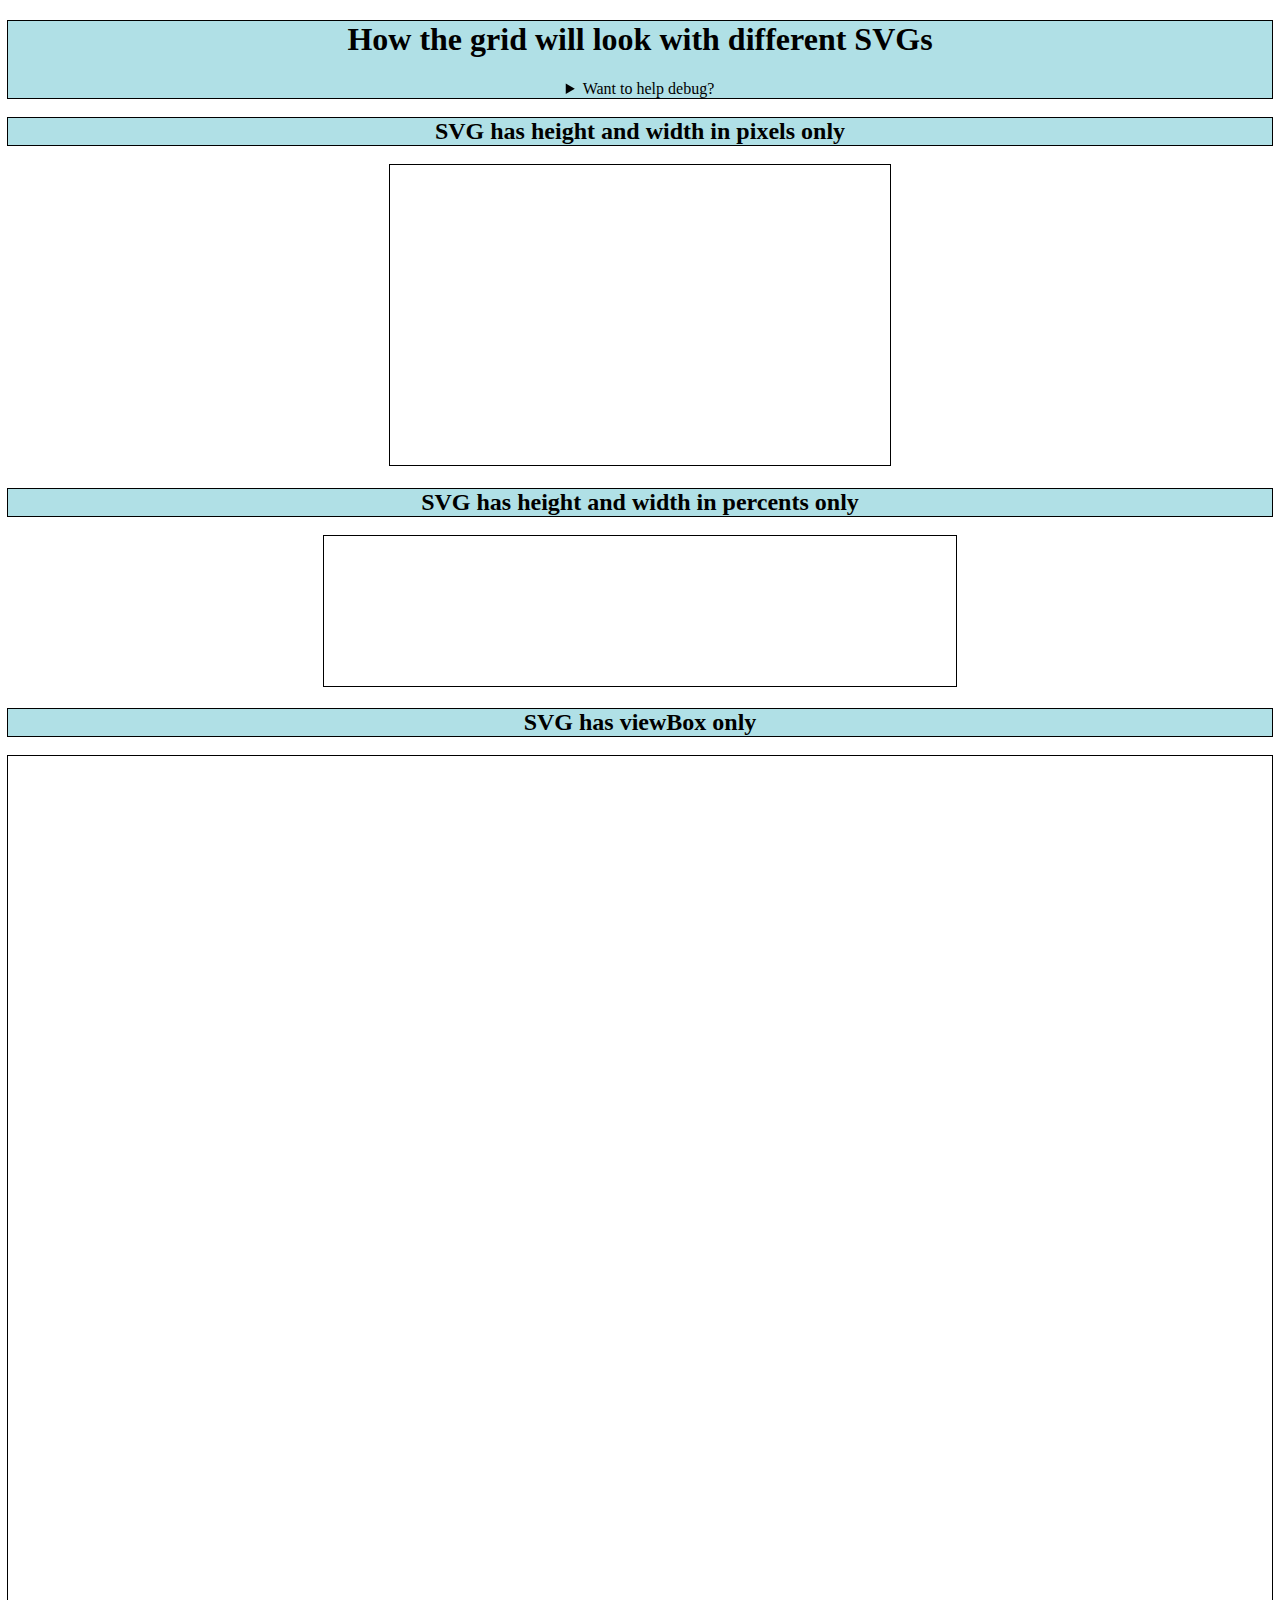
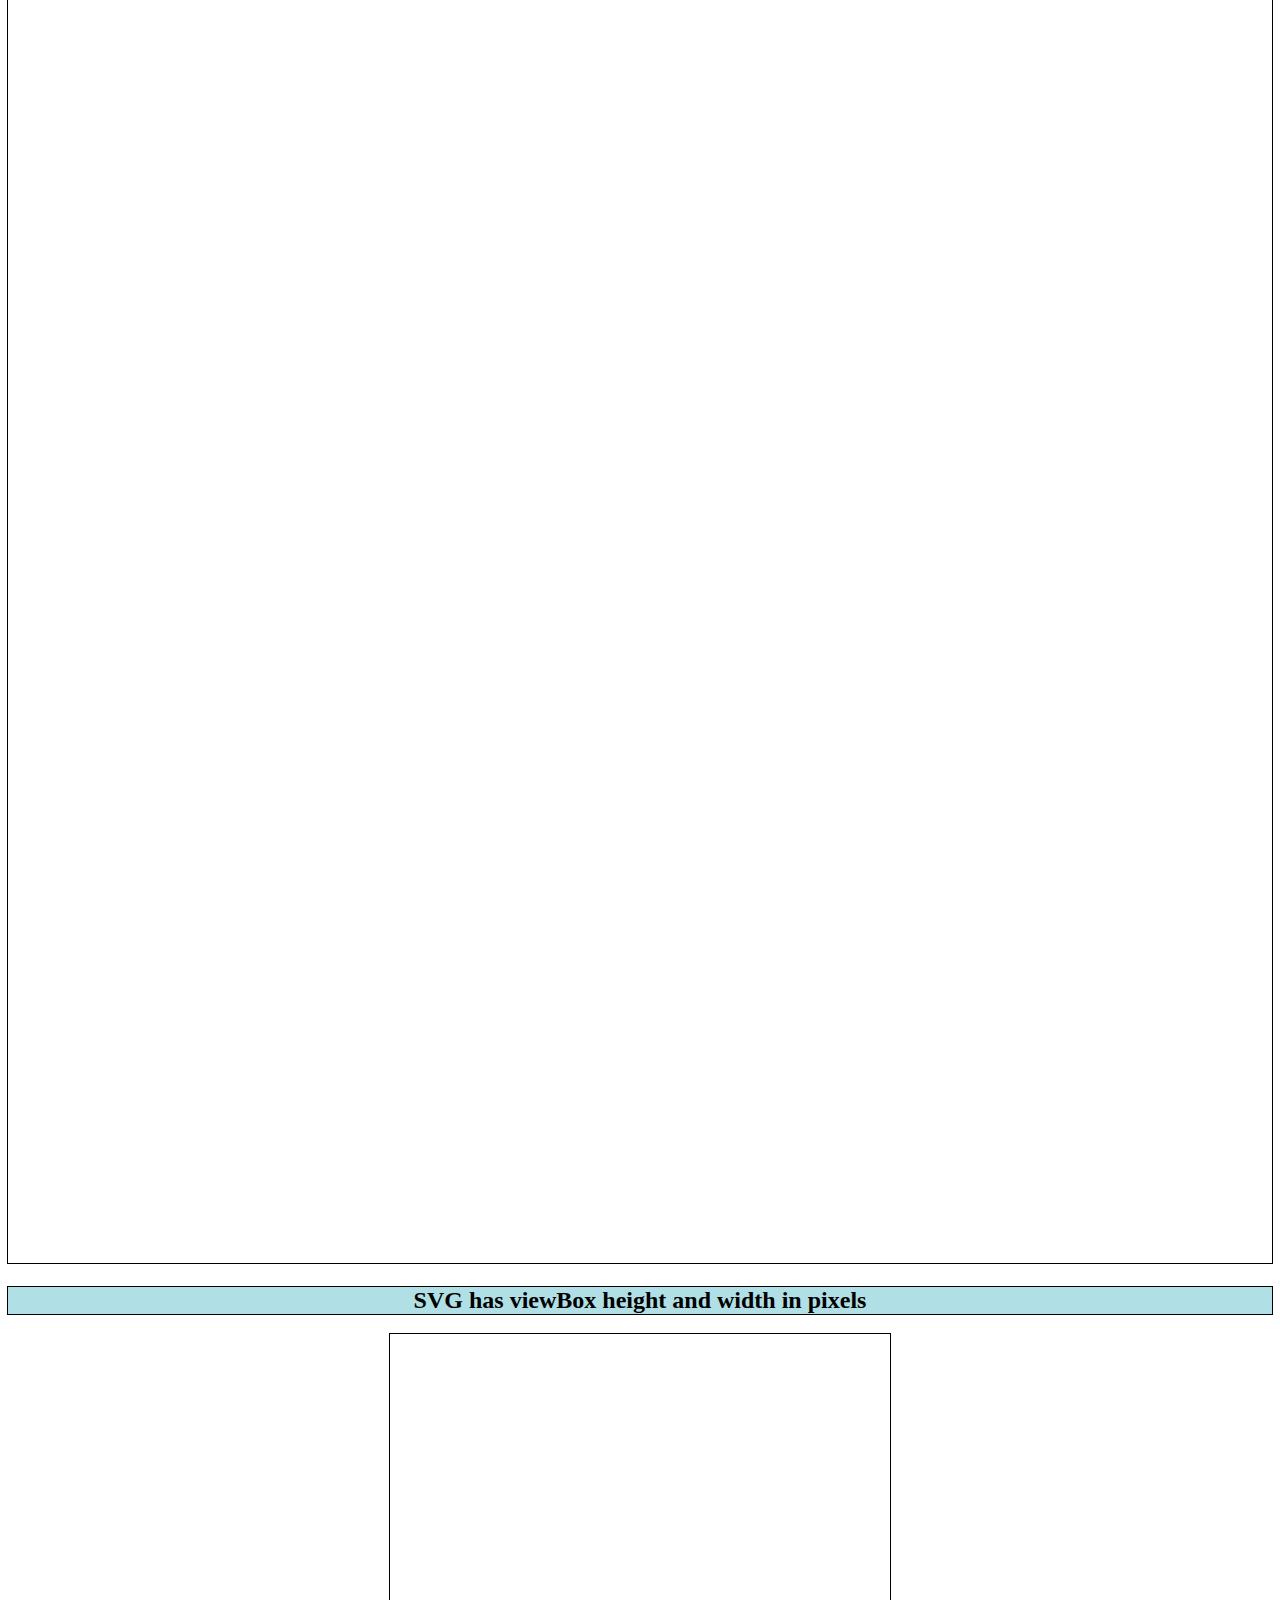
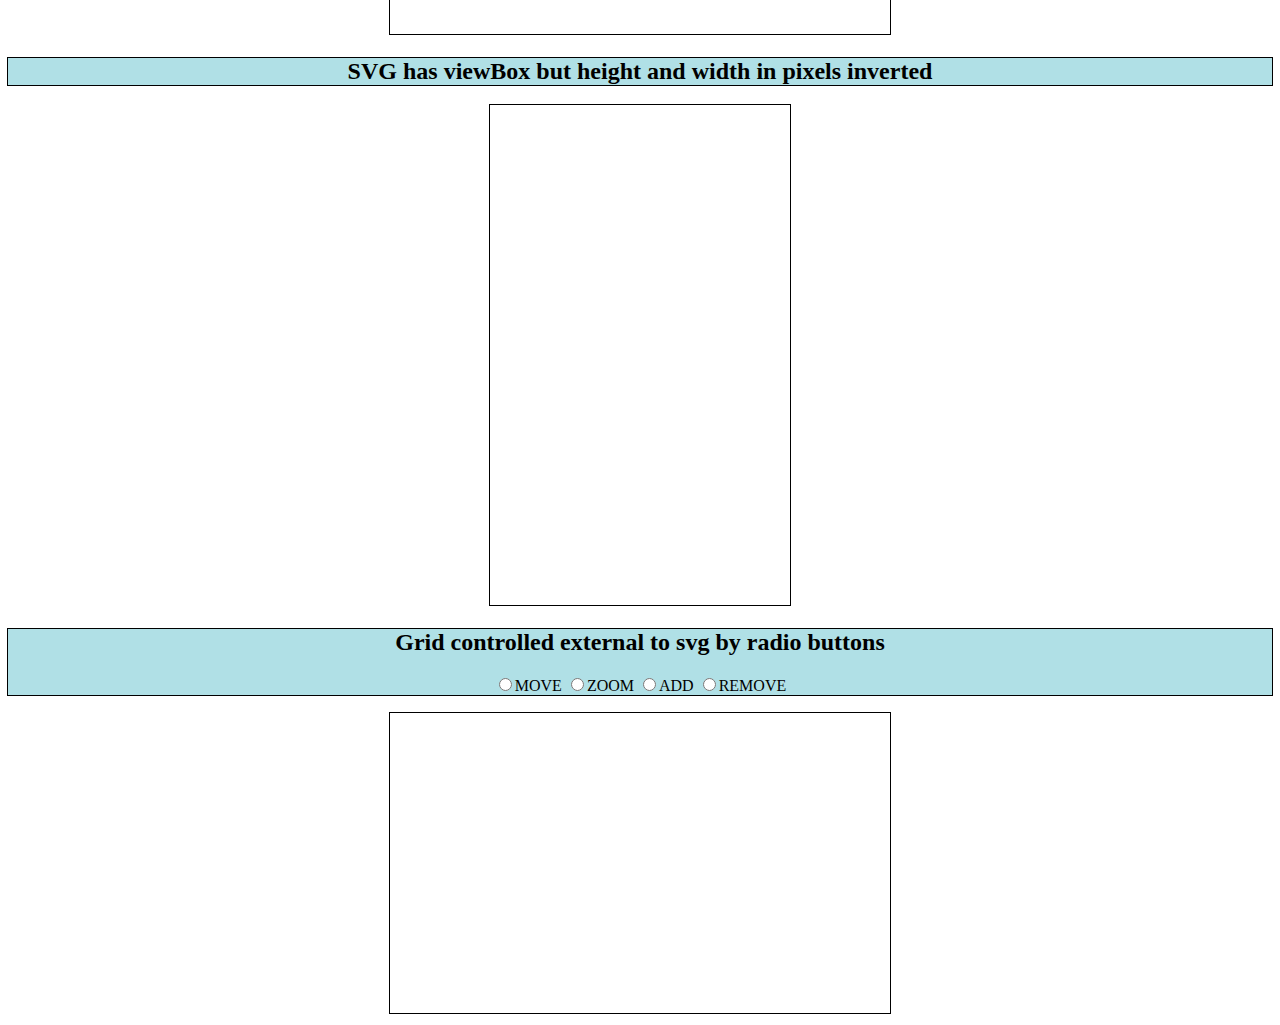
==== index.html @ 5272cb7c "Attempt 3" ====
<!doctype html>

<html>
  <head xmlns="http://www.w3.org/1999/xhtml">
    <title>Triangle Grid Example</title>
    <style>
      .background {
        height: 100%;
        width: 100%;
        position: fixed;
        top: 0;
        bottom: 0;
        left: 0;
        right: 0;
      }

      .center {
        display: block;
        margin-left: auto;
        margin-right: auto;
        text-align: center;
      }

      .noHighlight {
        -moz-user-select: none;
        -ms-user-select: none;
        -khtml-user-select: none;
        -webkit-user-select: none;
        -webkit-touch-callout: none;
      }

      .outLineBlock {
        outline: 1px solid black;
        position: relative;
      }

      .blueBackground {
        background-color: powderblue;
      }

      .whiteBackground {
        background-color: white;
      }

      .menuBackground {
        stroke: #a0a8af;
        rx: 2%;
      }

      .menuButtonHover:hover {
        fill: #f0f8ff;
      }

      .menuButtonText {
        stroke: #aaaaaa;
        font-family: "Arial Black", sans-serif;
        font-size: 100%;
        pointer-events: none;
      }
    </style>
  </head>
  <body>
    <!--Background should have preserveAspectRatio-->
    <svg class="background" preserveAspectRatio="xMinYMin slice"></svg>
    <!--Apply this div's classes to everything inside it-->
    <div class="center noHighlight">
      <header class="outLineBlock blueBackground">
        <h1>How the grid will look with different SVGs</h1>
        <details>
          <summary>Want to help debug?</summary>
          <h3>Try the following without console</h3>
          <p>
            Change window size</br>
            Mess with each grid</br>
            Try different browsers</br>
            Try different devices
          </p>
          <p>Found a problem: what was it?</p>
        </details>
      </header>

      <!--No sections allowing window to affect svg directly-->
      <h2 class="outLineBlock blueBackground">SVG has height and width in pixels only</h2>
      <svg class="outLineBlock whiteBackground" height="300" width="500"></svg>

      <h2 class="outLineBlock blueBackground">SVG has height and width in percents only</h2>
      <svg class="outLineBlock whiteBackground" height="50%" width = 50%></svg>

      <h2 class="outLineBlock blueBackground">SVG has viewBox only</h2>
      <svg class="outLineBlock whiteBackground" viewBox="0 0 300 500"></svg>

      <h2 class="outLineBlock blueBackground">SVG has viewBox height and width in pixels</h2>
      <svg class="outLineBlock whiteBackground" height="300" width="500" viewBox="0 0 300 500"></svg>

      <h2 class="outLineBlock blueBackground">SVG has viewBox but height and width in pixels inverted</h2>
      <svg class="outLineBlock whiteBackground" height="500" width="300" viewBox="0 0 300 500"></svg>

      <section class="outLineBlock blueBackground">
        <h2>Grid controlled external to svg by radio buttons</h2>
        <div id="radioManager">
          <input type="radio" name="externalControl" value="MOVE">MOVE</input>
          <input type="radio" name="externalControl" value="ZOOM">ZOOM</input>
          <input type="radio" name="externalControl" value="ADD">ADD</input>
          <input type="radio" name="externalControl" value="REMOVE">REMOVE</input>
        </div>
      </section>
      </br>
      <svg class="outLineBlock whiteBackground" id="noMenu" height="300" viewBox="0 0 500 300"></svg>
    </div>

    <script src="triangleGrid.js"></script>
    <script src="triangleGridBaseModules.js"></script>

    <script>
      //Hide anonymous function and variables from global space
      (() => {//Comment this line and the next to unhide
        //Make a static node list, bc triangle Grid makes additional SVGs.
        var allSVGs = document.querySelectorAll("svg");
        var allGrids = [];
        var noMenuSVG = null;

        //create a grid class for every svg.
        for(let i = 0; i < allSVGs.length; i++) {
          let options = [modules.moduleCenterMarker, modules.moduleMove,
            modules.moduleZoom, modules.modulePoints, modules.moduleMenu];
          //For background, in this case is the first svg
          if(!i) options = null;
          //Load svg 6 with no menuModule, so only radioManager down below can control.
          if(allSVGs[i].id == "noMenu") {
            noMenuSVG = i;
            options.pop();
          }
          allGrids.push(new triGrid.triangleGrid(allSVGs[i], !i ? 25 : 5, options));
        }

        //Go into grid class and change mode using closures
        document.getElementById("radioManager").addEventListener("click", (event) => {
          allGrids[noMenuSVG].currentMode = event.target.value;});

      })();//Comment this line and previous to unhide

    </script>
  </body>
</html>
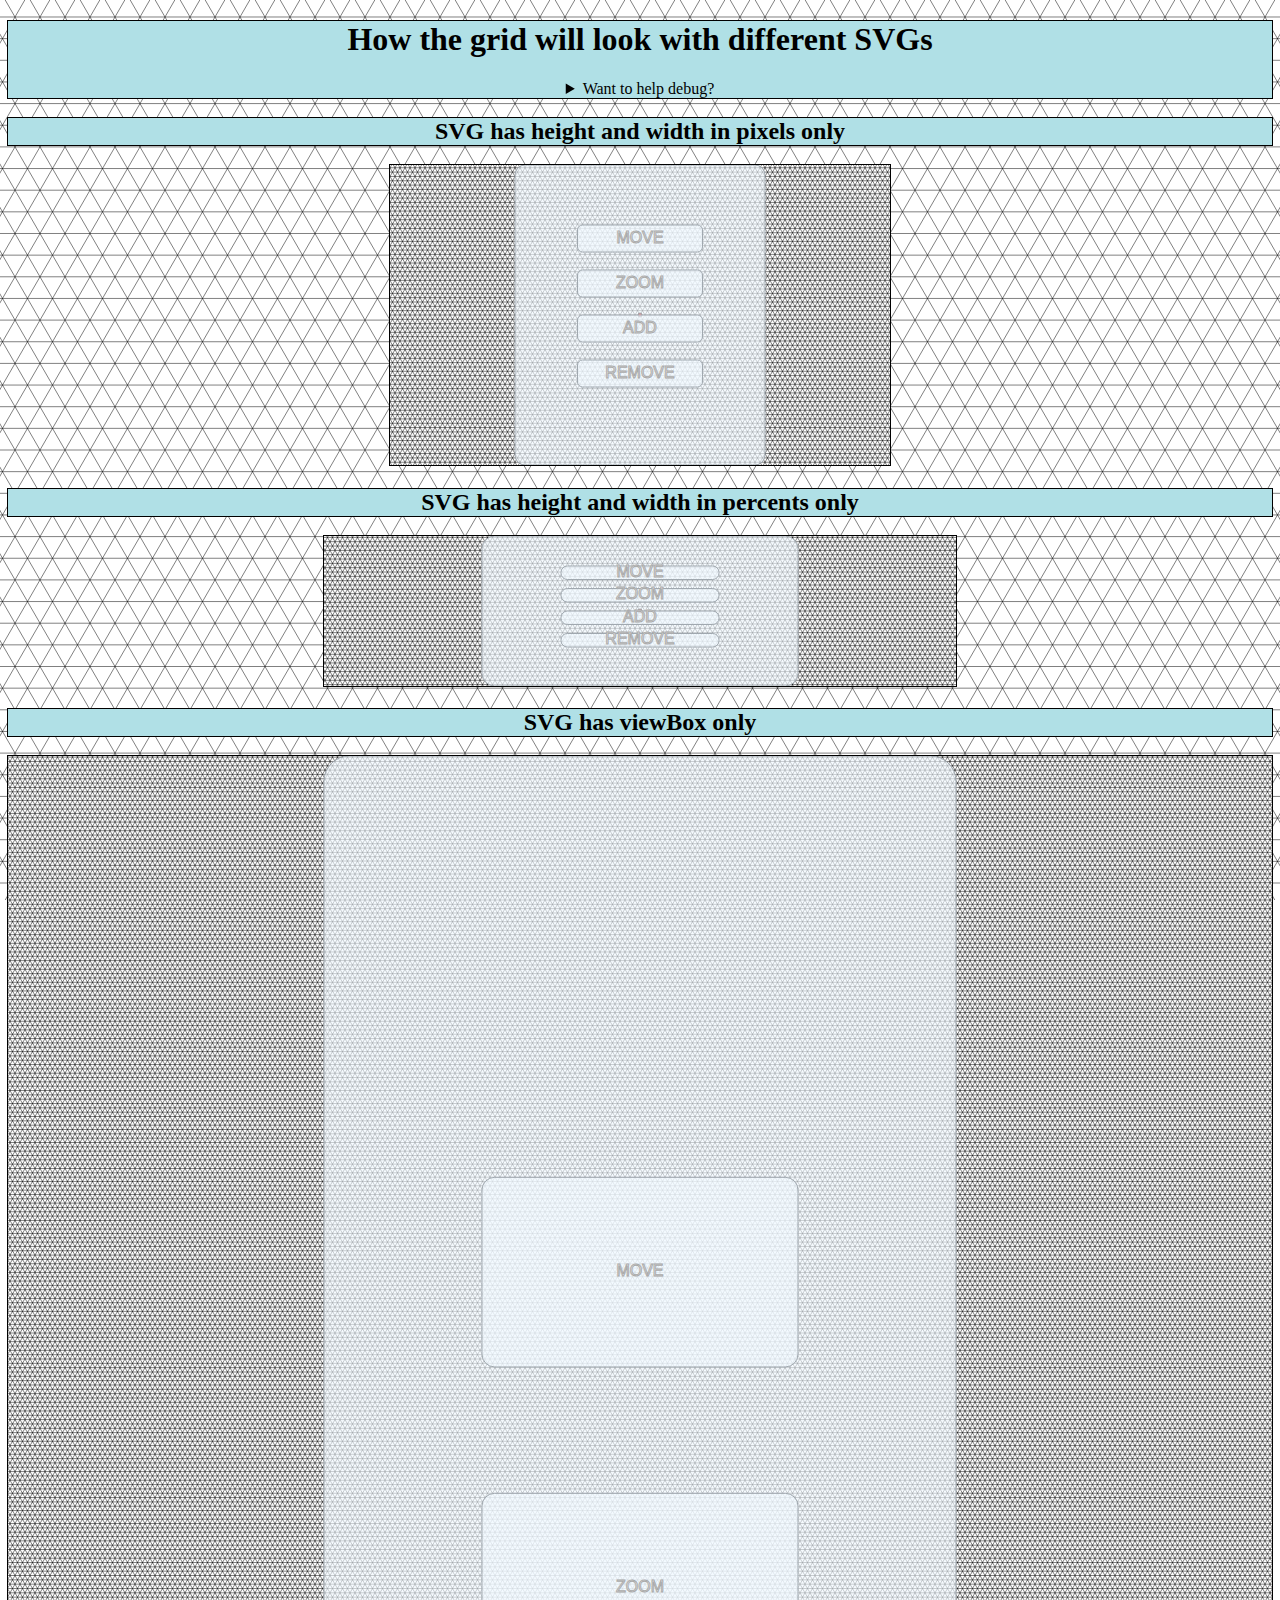
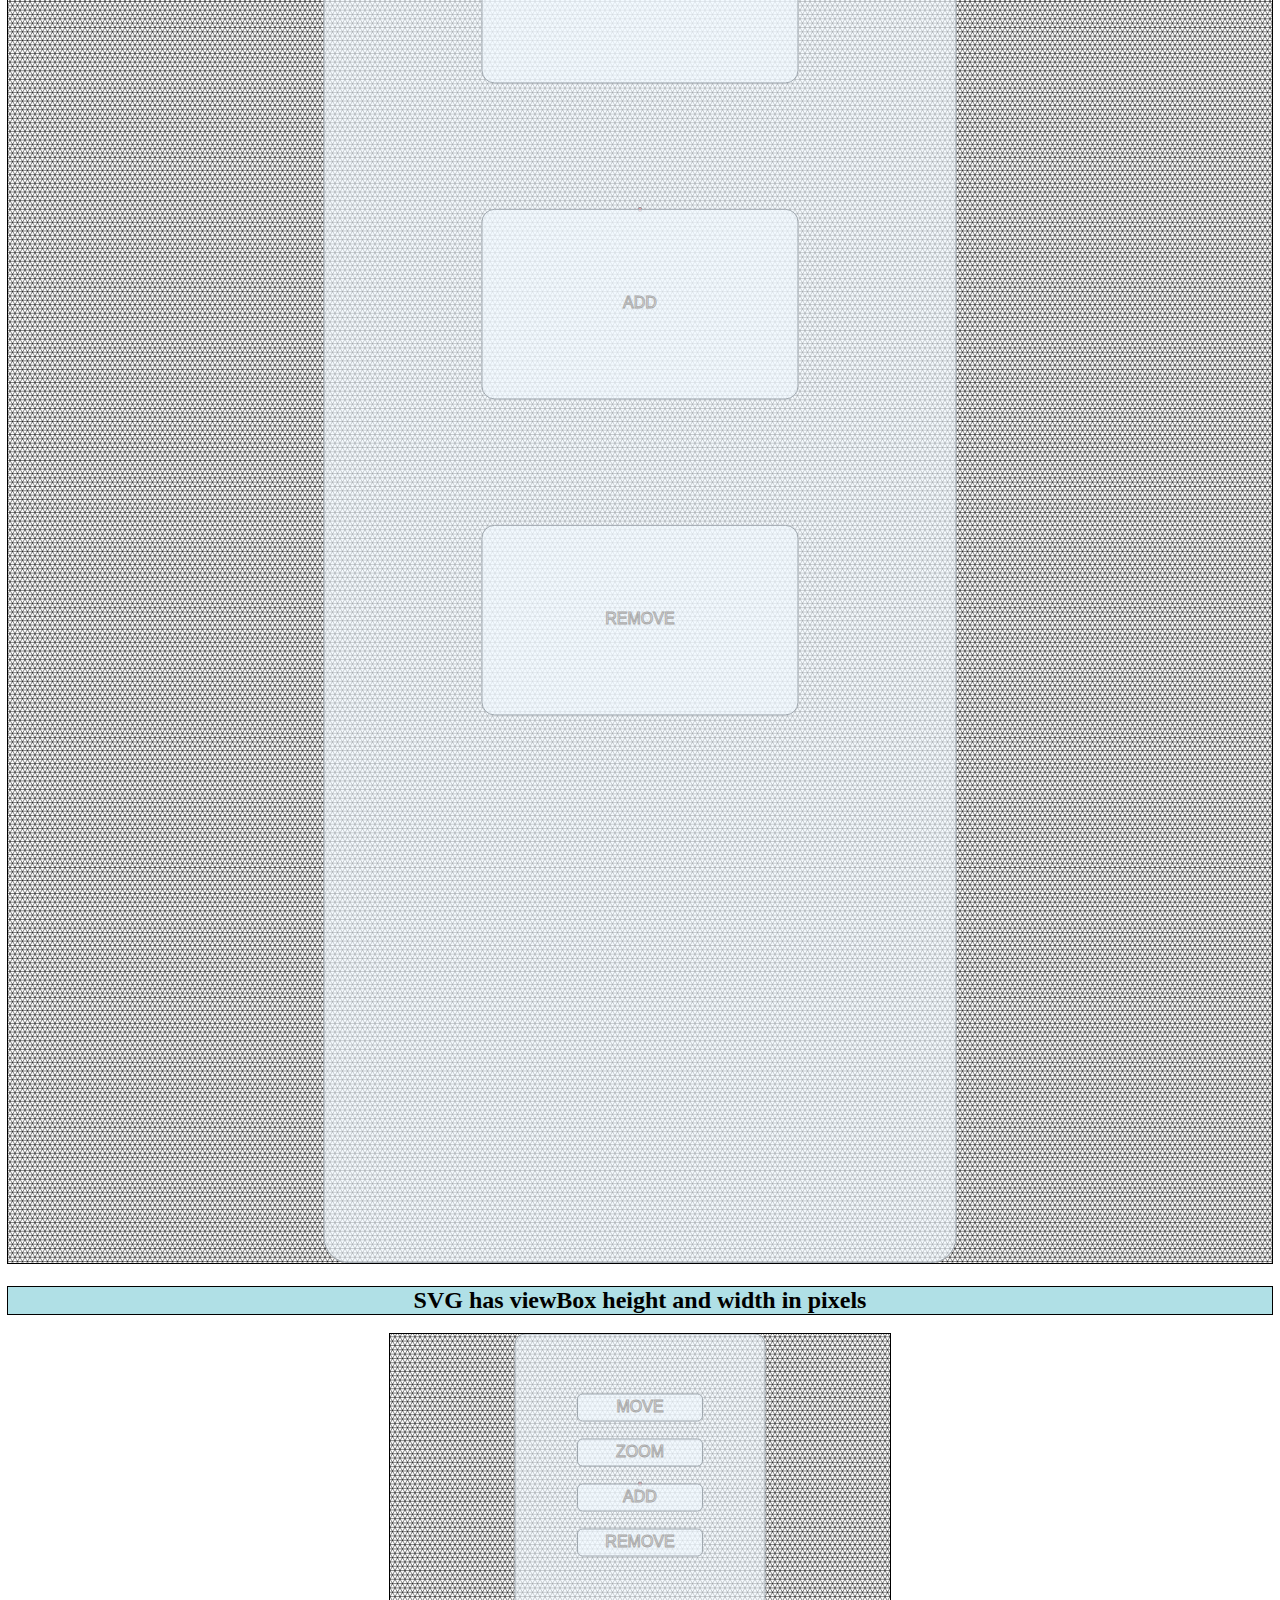
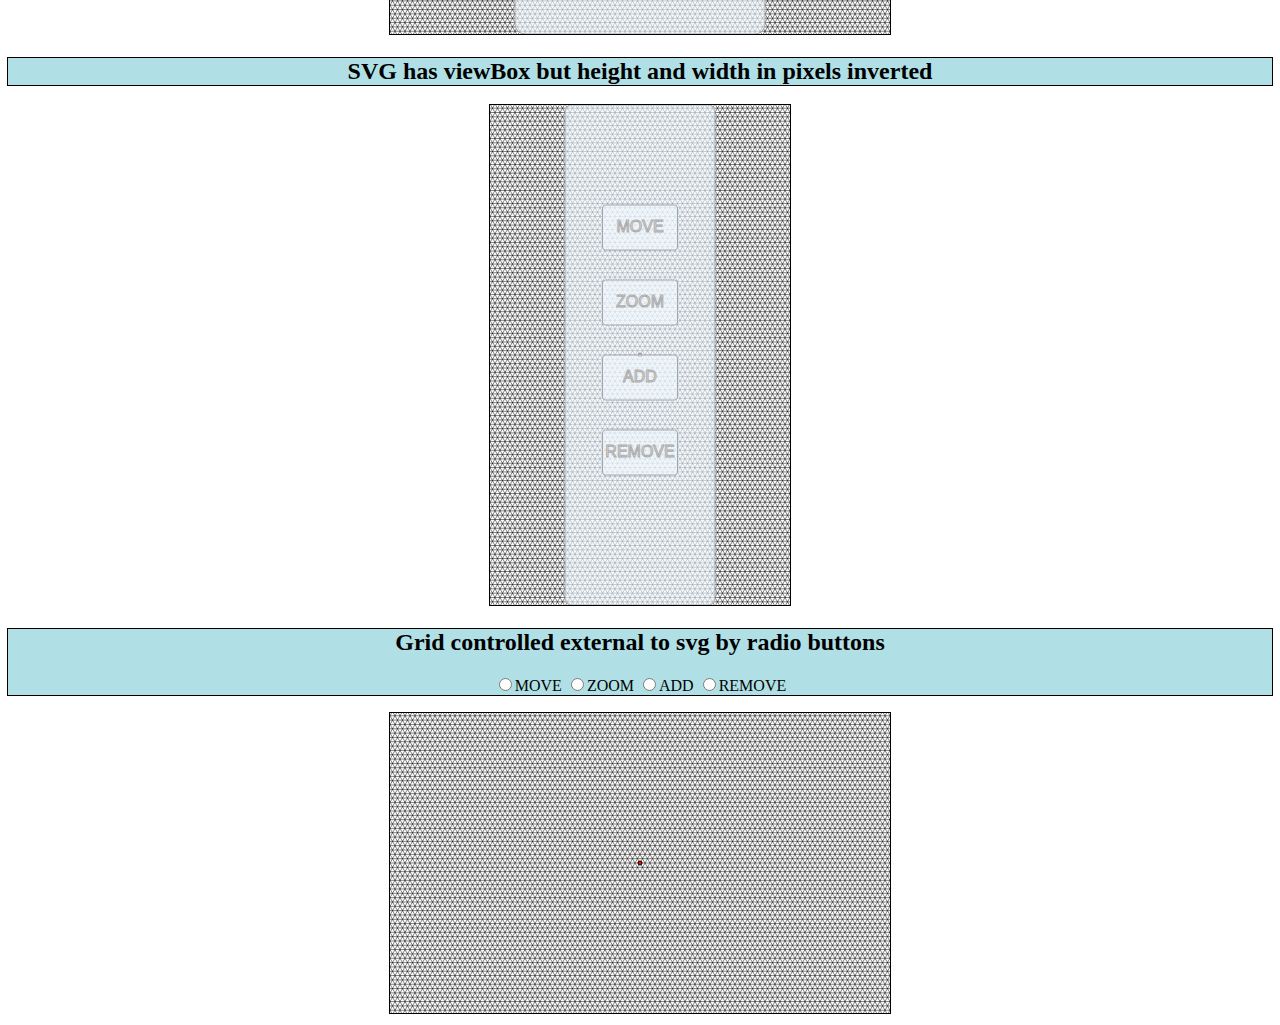
==== commit e4949f7d: "Now actually visible in firefox, but now events move faster." ====
--- a/index.html
+++ b/index.html
@@ -2,6 +2,7 @@
 
 <html>
   <head xmlns="http://www.w3.org/1999/xhtml">
+    <meta http-equiv="Content-Type" content="text/html; charset=utf-8"/>
     <title>Triangle Grid Example</title>
     <style>
       .background {
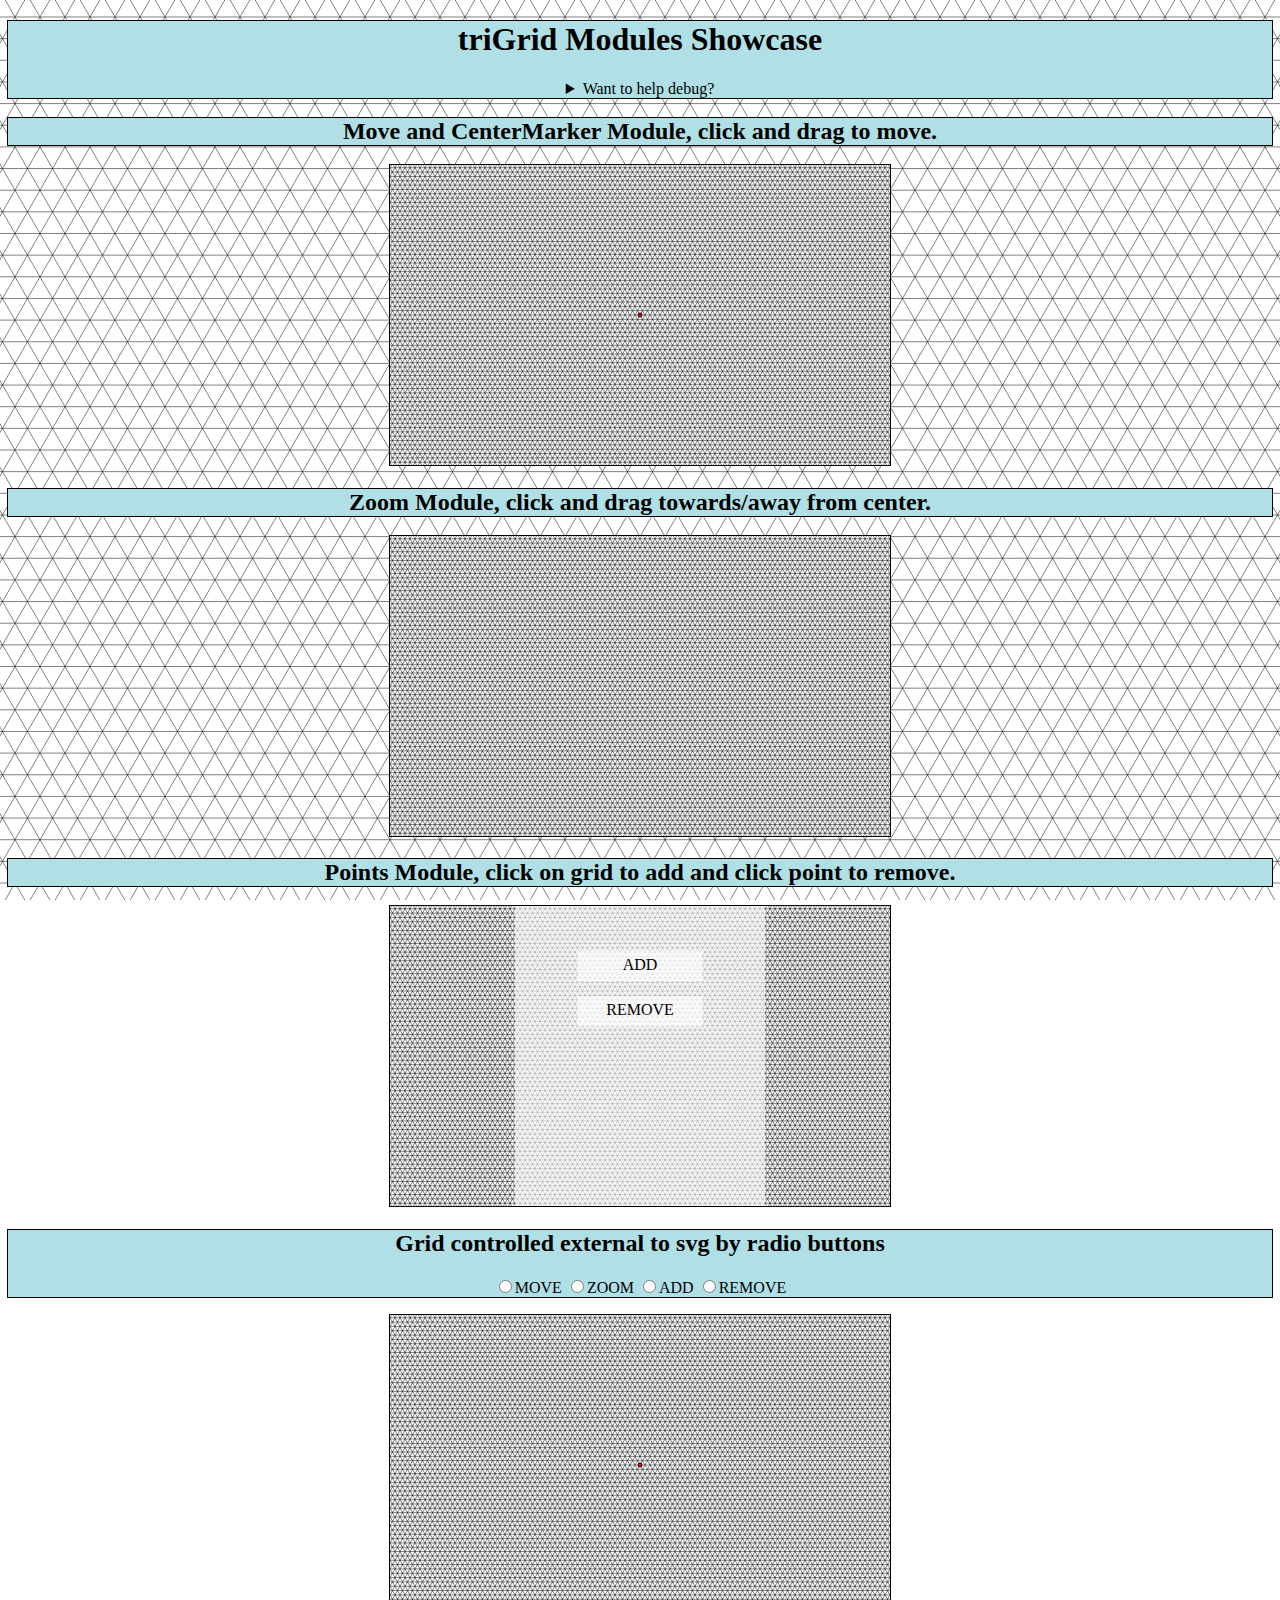
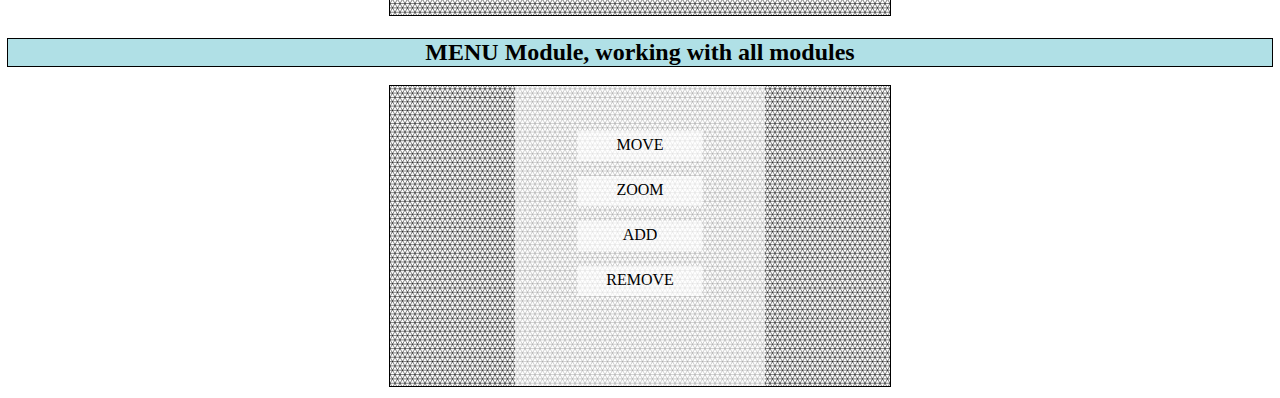
==== commit a2288ed9: "More cleanup done, index now showcases modules. ToDo: mouse zoom module." ====
--- a/index.html
+++ b/index.html
@@ -3,9 +3,9 @@
 <html>
   <head xmlns="http://www.w3.org/1999/xhtml">
     <meta http-equiv="Content-Type" content="text/html; charset=utf-8"/>
-    <title>Triangle Grid Example</title>
+    <title>triGrid Modules Showcase</title>
     <style>
-      .background {
+      .backgroundSVG {
         height: 100%;
         width: 100%;
         position: fixed;
@@ -42,31 +42,17 @@
       .whiteBackground {
         background-color: white;
       }
-
-      .menuBackground {
-        stroke: #a0a8af;
-        rx: 2%;
-      }
-
-      .menuButtonHover:hover {
-        fill: #f0f8ff;
-      }
-
-      .menuButtonText {
-        stroke: #aaaaaa;
-        font-family: "Arial Black", sans-serif;
-        font-size: 100%;
-        pointer-events: none;
-      }
     </style>
+    <script src="triangleGrid.js"></script>
+    <script src="triangleGridBaseModules.js"></script>
   </head>
   <body>
     <!--Background should have preserveAspectRatio-->
-    <svg class="background" preserveAspectRatio="xMinYMin slice"></svg>
+    <svg class="backgroundSVG" preserveAspectRatio="xMinYMin slice"></svg>
     <!--Apply this div's classes to everything inside it-->
-    <div class="center noHighlight">
+    <div class="showCaseSVGs center noHighlight">
       <header class="outLineBlock blueBackground">
-        <h1>How the grid will look with different SVGs</h1>
+        <h1>triGrid Modules Showcase</h1>
         <details>
           <summary>Want to help debug?</summary>
           <h3>Try the following without console</h3>
@@ -80,64 +66,54 @@
         </details>
       </header>
 
-      <!--No sections allowing window to affect svg directly-->
-      <h2 class="outLineBlock blueBackground">SVG has height and width in pixels only</h2>
-      <svg class="outLineBlock whiteBackground" height="300" width="500"></svg>
-
-      <h2 class="outLineBlock blueBackground">SVG has height and width in percents only</h2>
-      <svg class="outLineBlock whiteBackground" height="50%" width = 50%></svg>
-
-      <h2 class="outLineBlock blueBackground">SVG has viewBox only</h2>
-      <svg class="outLineBlock whiteBackground" viewBox="0 0 300 500"></svg>
-
-      <h2 class="outLineBlock blueBackground">SVG has viewBox height and width in pixels</h2>
-      <svg class="outLineBlock whiteBackground" height="300" width="500" viewBox="0 0 300 500"></svg>
-
-      <h2 class="outLineBlock blueBackground">SVG has viewBox but height and width in pixels inverted</h2>
-      <svg class="outLineBlock whiteBackground" height="500" width="300" viewBox="0 0 300 500"></svg>
-
-      <section class="outLineBlock blueBackground">
-        <h2>Grid controlled external to svg by radio buttons</h2>
-        <div id="radioManager">
-          <input type="radio" name="externalControl" value="MOVE">MOVE</input>
-          <input type="radio" name="externalControl" value="ZOOM">ZOOM</input>
-          <input type="radio" name="externalControl" value="ADD">ADD</input>
-          <input type="radio" name="externalControl" value="REMOVE">REMOVE</input>
-        </div>
-      </section>
-      </br>
-      <svg class="outLineBlock whiteBackground" id="noMenu" height="300" viewBox="0 0 500 300"></svg>
+      <div id="sVG1">
+        <h2 class="outLineBlock blueBackground">Move and CenterMarker Module, click and drag to move.</h2>
+        <svg class="showCaseSVG outLineBlock whiteBackground" height="300" width="500"></svg>
+      </div>
+      <div id="sVG2">
+        <h2 class="outLineBlock blueBackground">Zoom Module, click and drag towards/away from center.</h2>
+        <svg class="showCaseSVG outLineBlock whiteBackground" height="300" width="500"></svg>
+      </div>
+      <div id="sVG3">
+        <h2 class="outLineBlock blueBackground">Points Module, click on grid to add and click point to remove.</h2>
+        <svg class="showCaseSVG outLineBlock whiteBackground" height="300" width="500"></svg>
+      </div>
+      <div id="sVG4">
+        <section class="outLineBlock blueBackground">
+          <h2>Grid controlled external to svg by radio buttons</h2>
+          <div id="radioManager">
+            <input type="radio" name="externalControl" value="MOVE">MOVE</input>
+            <input type="radio" name="externalControl" value="ZOOM">ZOOM</input>
+            <input type="radio" name="externalControl" value="ADD">ADD</input>
+            <input type="radio" name="externalControl" value="REMOVE">REMOVE</input>
+          </div>
+        </section>
+        </br>
+        <svg class="showCaseSVG outLineBlock whiteBackground" height="300" width="500"></svg>
+      </div>
+      <div id="sVG5">
+        <h2 class="outLineBlock blueBackground">MENU Module, working with all modules</h2>
+        <svg class="showCaseSVG outLineBlock whiteBackground" height="300" width="500"></svg>
+      </div>
     </div>
-
-    <script src="triangleGrid.js"></script>
-    <script src="triangleGridBaseModules.js"></script>
 
     <script>
       //Hide anonymous function and variables from global space
       (() => {//Comment this line and the next to unhide
         //Make a static node list, bc triangle Grid makes additional SVGs.
-        var allSVGs = document.querySelectorAll("svg");
-        var allGrids = [];
-        var noMenuSVG = null;
-
+        const allSVGs = document.querySelectorAll(".showCaseSVG");
+        let allGrids = [new triGrid.triangleGrid(document.querySelector(".backgroundSVG"), 25, null)];
+        const options = [modules.moduleCenterMarker, modules.moduleMove, modules.moduleZoom, modules.modulePoints, modules.moduleMenu];
+        const menuOptions = [options.slice(0, 2), [options[2]], options.slice(3, 5), options.slice(0, 4), options];
         //create a grid class for every svg.
         for(let i = 0; i < allSVGs.length; i++) {
-          let options = [modules.moduleCenterMarker, modules.moduleMove,
-            modules.moduleZoom, modules.modulePoints, modules.moduleMenu];
-          //For background, in this case is the first svg
-          if(!i) options = null;
-          //Load svg 6 with no menuModule, so only radioManager down below can control.
-          if(allSVGs[i].id == "noMenu") {
-            noMenuSVG = i;
-            options.pop();
-          }
-          allGrids.push(new triGrid.triangleGrid(allSVGs[i], !i ? 25 : 5, options));
+          allGrids.push(new triGrid.triangleGrid(allSVGs[i], 5, menuOptions[i]));
+          allGrids[i].currentMode = allGrids[i].modes[allGrids[i].modes.length - 1];
         }
-
         //Go into grid class and change mode using closures
         document.getElementById("radioManager").addEventListener("click", (event) => {
-          allGrids[noMenuSVG].currentMode = event.target.value;});
-
+          allGrids[4].currentMode = event.target.value;
+        });
       })();//Comment this line and previous to unhide
 
     </script>
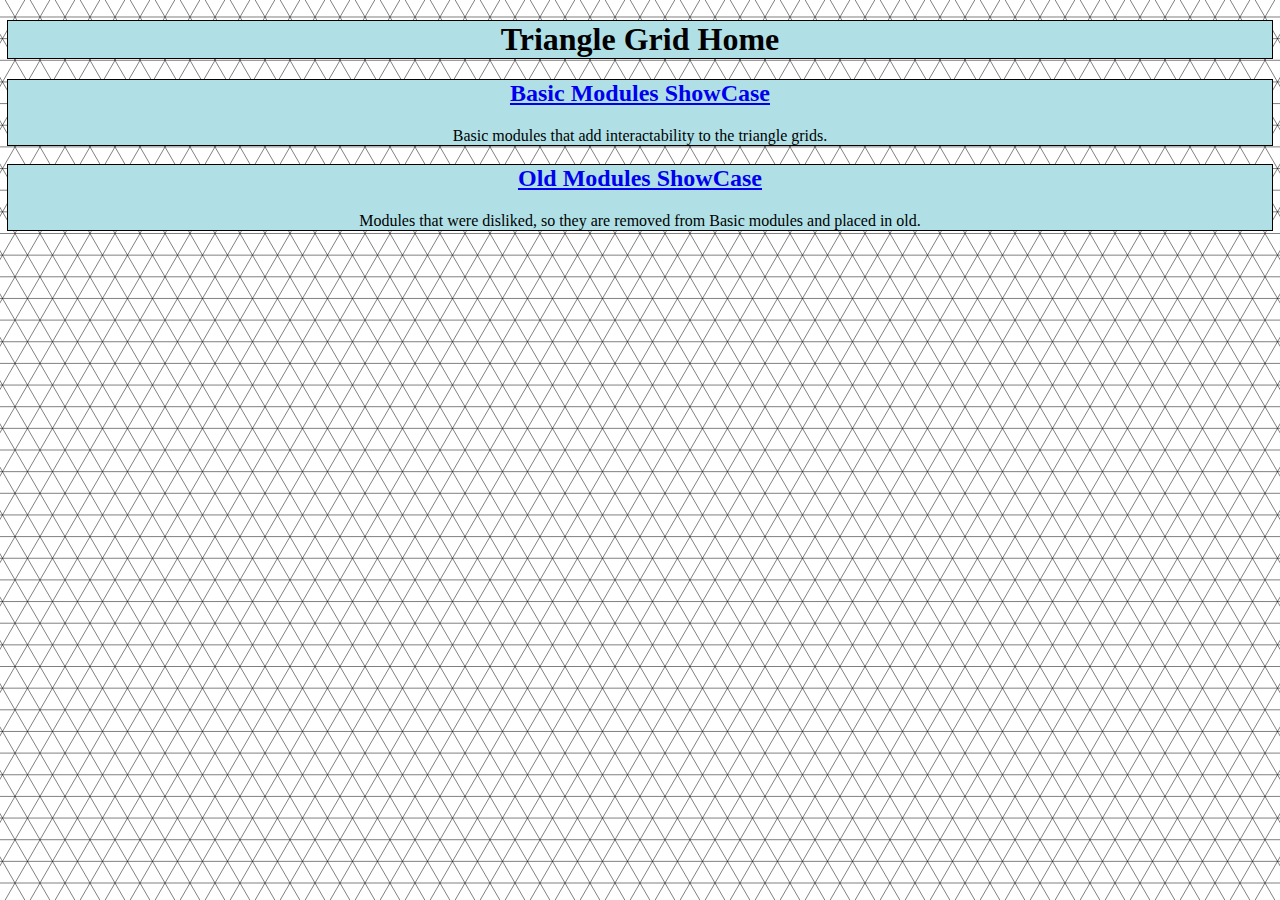
==== commit 2b3a4002: "Set background to screen dimensions for backgroundSVG; basicMS.html L137" ====
--- a/index.html
+++ b/index.html
@@ -3,11 +3,9 @@
 <html>
   <head xmlns="http://www.w3.org/1999/xhtml">
     <meta http-equiv="Content-Type" content="text/html; charset=utf-8"/>
-    <title>triGrid Modules Showcase</title>
+    <title>Triangle Grid Home</title>
     <style>
       .backgroundSVG {
-        height: 100%;
-        width: 100%;
         position: fixed;
         top: 0;
         bottom: 0;
@@ -44,7 +42,6 @@
       }
     </style>
     <script src="triangleGrid.js"></script>
-    <script src="triangleGridBaseModules.js"></script>
   </head>
   <body>
     <!--Background should have preserveAspectRatio-->
@@ -52,68 +49,28 @@
     <!--Apply this div's classes to everything inside it-->
     <div class="showCaseSVGs center noHighlight">
       <header class="outLineBlock blueBackground">
-        <h1>triGrid Modules Showcase</h1>
-        <details>
-          <summary>Want to help debug?</summary>
-          <h3>Try the following without console</h3>
-          <p>
-            Change window size</br>
-            Mess with each grid</br>
-            Try different browsers</br>
-            Try different devices
-          </p>
-          <p>Found a problem: what was it?</p>
-        </details>
+        <h1>Triangle Grid Home</h1>
       </header>
 
-      <div id="sVG1">
-        <h2 class="outLineBlock blueBackground">Move and CenterMarker Module, click and drag to move.</h2>
-        <svg class="showCaseSVG outLineBlock whiteBackground" height="300" width="500"></svg>
+      <div class="outLineBlock blueBackground">
+        <h2><a href="basicModulesShowcase.html">Basic Modules ShowCase</a></h2>
+        <p>Basic modules that add interactability to the triangle grids.</p>
       </div>
-      <div id="sVG2">
-        <h2 class="outLineBlock blueBackground">Zoom Module, click and drag towards/away from center.</h2>
-        <svg class="showCaseSVG outLineBlock whiteBackground" height="300" width="500"></svg>
-      </div>
-      <div id="sVG3">
-        <h2 class="outLineBlock blueBackground">Points Module, click on grid to add and click point to remove.</h2>
-        <svg class="showCaseSVG outLineBlock whiteBackground" height="300" width="500"></svg>
-      </div>
-      <div id="sVG4">
-        <section class="outLineBlock blueBackground">
-          <h2>Grid controlled external to svg by radio buttons</h2>
-          <div id="radioManager">
-            <input type="radio" name="externalControl" value="MOVE">MOVE</input>
-            <input type="radio" name="externalControl" value="ZOOM">ZOOM</input>
-            <input type="radio" name="externalControl" value="ADD">ADD</input>
-            <input type="radio" name="externalControl" value="REMOVE">REMOVE</input>
-          </div>
-        </section>
-        </br>
-        <svg class="showCaseSVG outLineBlock whiteBackground" height="300" width="500"></svg>
-      </div>
-      <div id="sVG5">
-        <h2 class="outLineBlock blueBackground">MENU Module, working with all modules</h2>
-        <svg class="showCaseSVG outLineBlock whiteBackground" height="300" width="500"></svg>
+
+      <div class="outLineBlock blueBackground">
+        <h2><a href="oldModulesShowcase.html">Old Modules ShowCase</a></h2>
+        <p>Modules that were disliked, so they are removed from Basic modules and placed in old.</p>
       </div>
     </div>
 
     <script>
       //Hide anonymous function and variables from global space
       (() => {//Comment this line and the next to unhide
-        //Make a static node list, bc triangle Grid makes additional SVGs.
-        const allSVGs = document.querySelectorAll(".showCaseSVG");
-        let allGrids = [new triGrid.triangleGrid(document.querySelector(".backgroundSVG"), 25, null)];
-        const options = [modules.moduleCenterMarker, modules.moduleMove, modules.moduleZoom, modules.modulePoints, modules.moduleMenu];
-        const menuOptions = [options.slice(0, 2), [options[2]], options.slice(3, 5), options.slice(0, 4), options];
-        //create a grid class for every svg.
-        for(let i = 0; i < allSVGs.length; i++) {
-          allGrids.push(new triGrid.triangleGrid(allSVGs[i], 5, menuOptions[i]));
-          allGrids[i].currentMode = allGrids[i].modes[allGrids[i].modes.length - 1];
-        }
-        //Go into grid class and change mode using closures
-        document.getElementById("radioManager").addEventListener("click", (event) => {
-          allGrids[4].currentMode = event.target.value;
-        });
+        //set to height and width, bc menus on phone(bottom) and desktop(inspector) alter innerHeight
+        const backgroundSVG = document.querySelector(".backgroundSVG");
+        backgroundSVG.setAttributeNS(null, "height", window.screen.height);
+        backgroundSVG.setAttributeNS(null, "width", window.screen.width);
+        new triGrid.triangleGrid(backgroundSVG, 25, null);
       })();//Comment this line and previous to unhide
 
     </script>
